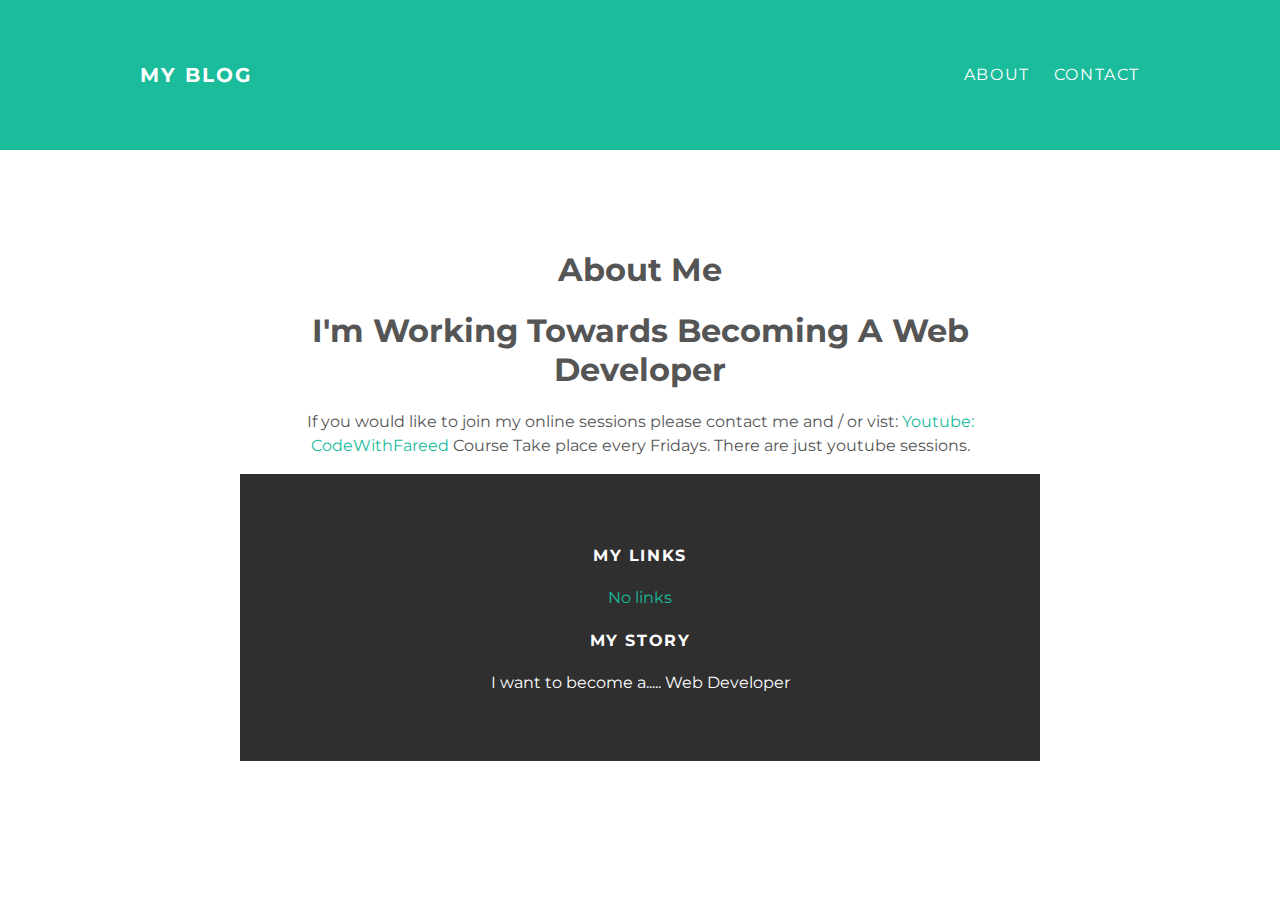
==== about.html @ 4524678a "Update about.html" ====
<!DOCTYPE html>
<html>
 <head>
   <title>Welcome To My Blog</title>
     <link rel="stylesheet" type="text/css" href="styles.css">
 </head>
 <body>
   <div id="header">
  <div class ="containter">
    <a id="header-title" href="about.html">My Blog</a>
    <ul id="header-nav">
      <li><a href="about.html">About</a></li>
      <li><a href="mailto:abdulfareed454@gmail.com">Contact</a></li>
      </ul>
    </div>
    </div>
   <div id="content">
     <div class="containter">
       <div class="about">
         <div class="post-author">
           <img scr="Fareed.png">
           <h1 class="about-title">About Me</h1>
           <div class="about-content">
             <p> <h1>I'm Working Towards Becoming A Web Developer</h1> </p>
              <p>
              If you would like to join my online sessions please contact me and / or vist: <a href="https://www.youtube.com/results?search_query=CodeWithFareed">Youtube:
                CodeWithFareed</a> Course Take place every Fridays. There are just youtube sessions.
                </p>

   </div>
   </div>
   <div id="footer">
     <div class="containter">
       <div class="Column">
         <h4>My Links</h4>
         <p>
           <a href="">No links</a><br>
         </p>
         </div>
         <div class="Column">
           <h4>My Story</h4>
           <p> I want to become a..... Web Developer</p>
    </div>
    </div>
   </div>
 </body>
</html>
---- styles.css ----
@import url(http://fonts.googleapis.com/css?family=Montserrat:400,700);
body {
margin: 0;
color: #555;

font-family: "Montserrat", sans-serif;
}
#header {
 background-color: #1abc9c;
 height: 150px;
 line-height: 150px;
}
#header a{
  color: white;
  text-decoration: none;

  text-transform: uppercase;
  letter-spacing: 0.1em;
}
#header a:hover{
  color: #222;
}
#header-title {
  display: block;
  float: left;

  font-size: 20px;
  font-weight: bold;
}
#header-nav{
  display: block;
  float: right;
  margin-top: 0;
}
#header-nav li{
  display: inline;
  padding-left: 20px;
}
.containter{
  max-width: 1000px;
  margin: 0 auto;
}


#footer {
 background-color: #2f2f2f;
 padding: 50px 0;
}

.column{
  min-width: 300px;
  display: inline-block;
  vertical-align: top;
}
#footer h4{
  color: white;
  text-transform: uppercase;
  letter-spacing: 0.1em;
}
#footer p{
  color: white;
}
a{
  color: #1abc9c;
  text-decoration: none;
}
a:hover {
 color: #F6A623;
}
.post{
  max-width: 800px;
  margin: 0 auto;
  padding: 60px 0;
}
post-author img{
  width: 1000px;
  height: 1000px;
  vertical-align: middle;
}
.post-author span {
 margin-left: 16px;
}
.post-date {
 color: #D2D2D2;

 font-size: 14px;
 font-weight: bold;

 text-transform: uppercase;
 letter-spacing: 0.1em;
}
<h1>, <h2>, <h3>, <h4>{
  color: #333;
}
p {
  line-height: 1.5;
}
.post, .about {
 max-width: 800px;
 margin: 0 auto;
 padding: 60px 0;
}
.about{
  text-align: center;
}
.post-container:nth-child(even) {
 background-color: #f2f2f2;
}
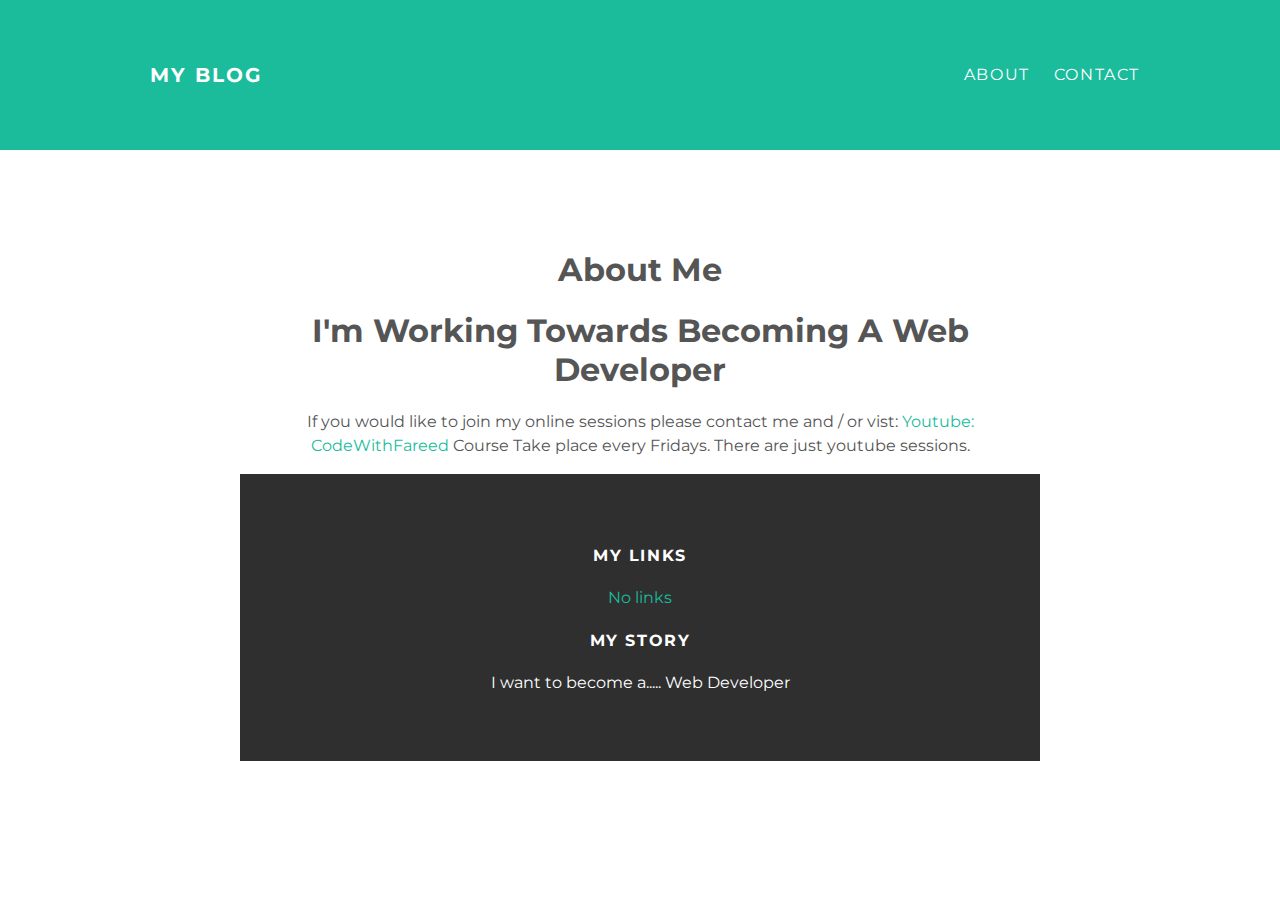
==== commit 7b2bd420: "Update about.html" ====
--- a/about.html
+++ b/about.html
@@ -7,10 +7,10 @@
  <body>
    <div id="header">
   <div class ="containter">
-    <a id="header-title" href="about.html">My Blog</a>
+    <a id="header-title" href="welcome">My Blog</a>
     <ul id="header-nav">
-      <li><a href="about.html">About</a></li>
-      <li><a href="mailto:abdulfareed454@gmail.com">Contact</a></li>
+      <li><a href="about">About</a></li>
+      <li><a href=mailto:"abdulfareed454@gmail.com">Contact</a></li>
       </ul>
     </div>
     </div>
--- a/styles.css
+++ b/styles.css
@@ -21,11 +21,15 @@
   color: #222;
 }
 #header-title {
+ margin: 0px 10px;
   display: block;
   float: left;
 
   font-size: 20px;
   font-weight: bold;
+}
+#contact-title {
+ margin: 0px 10px;
 }
 #header-nav{
   display: block;
